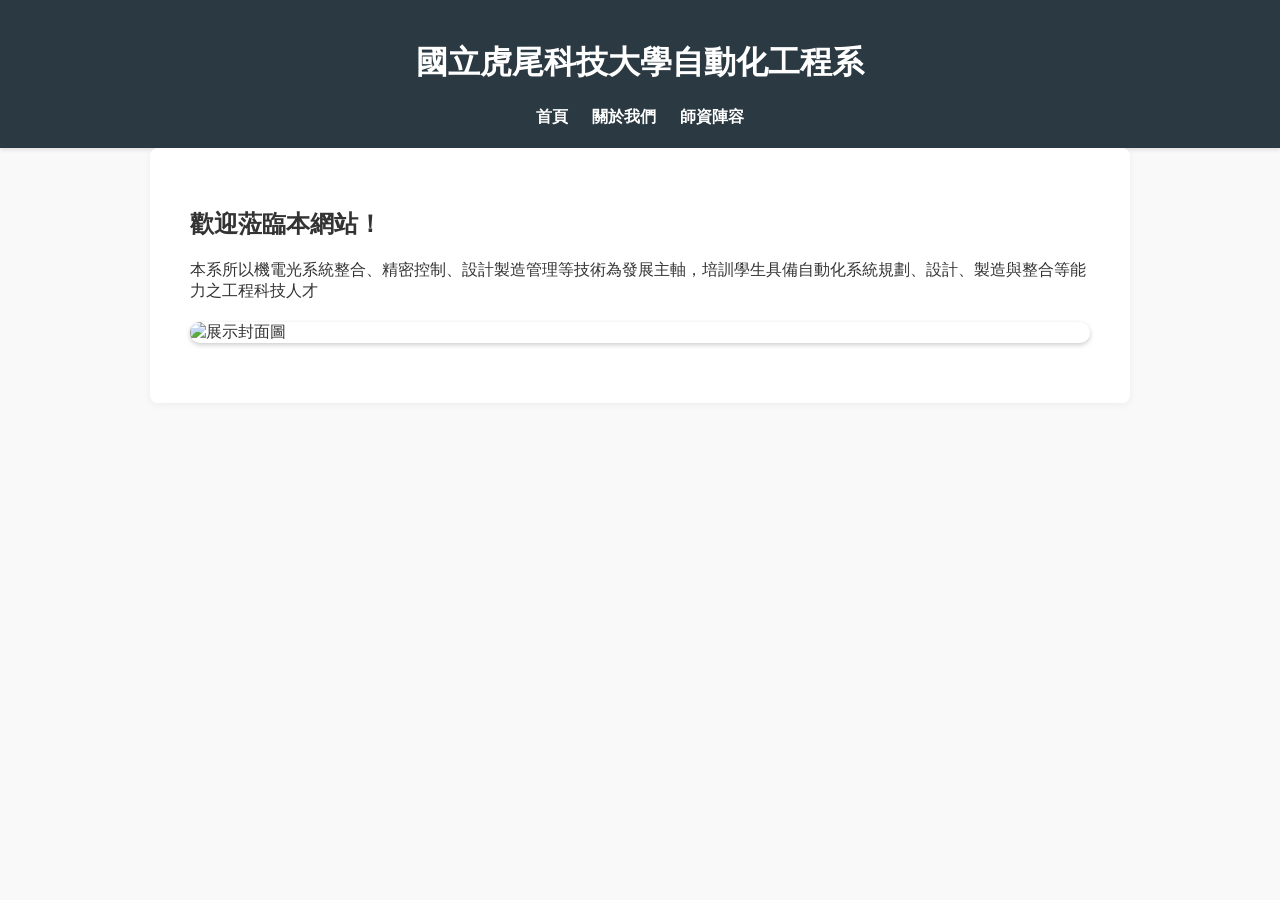
==== index.html @ a21def7f "Add website files" ====
<!DOCTYPE html>
<html lang="zh-TW">
<head>
  <meta charset="UTF-8">
  <title>國立虎尾科技大學自動化工程系</title>
  <link rel="stylesheet" href="style.css">
</head>
<body>
  <header>
    <h1>國立虎尾科技大學自動化工程系</h1>
    <nav>
      <a href="index.html">首頁</a>
      <a href="about.html">關於我們</a>
      <a href="faculty.html">師資陣容</a>
    </nav>
  </header>
  <main>
      <h2>歡迎蒞臨本網站！</h2>
      <p>本系所以機電光系統整合、精密控制、設計製造管理等技術為發展主軸，培訓學生具備自動化系統規劃、設計、製造與整合等能力之工程科技人才</p>
    
      <img src="images/111.png" alt="展示封面圖" style="max-width: 100%; margin-top: 20px; border-radius: 10px;">
    </main>
    
  </main>
</body>
</html>
---- style.css ----
body {
    font-family: "Segoe UI", Arial, sans-serif;
    margin: 0;
    padding: 0;
    background: #f9f9f9;
    color: #333;
  }
  
  header {
    background: #2b3a42;
    color: white;
    padding: 20px;
    text-align: center;
    box-shadow: 0 2px 4px rgba(0,0,0,0.1);
  }
  
  nav {
    margin-top: 10px;
  }
  
  nav a {
    color: white;
    margin: 0 10px;
    text-decoration: none;
    font-weight: bold;
  }
  
  nav a:hover {
    text-decoration: underline;
  }
  
  main {
    padding: 40px;
    max-width: 900px;
    margin: auto;
    background: white;
    box-shadow: 0 2px 8px rgba(0,0,0,0.05);
    border-radius: 8px;
  }
  
  img {
    display: block;
    margin: 20px auto;
    max-width: 100%;
    border-radius: 10px;
    box-shadow: 0 2px 5px rgba(0,0,0,0.2);
  }
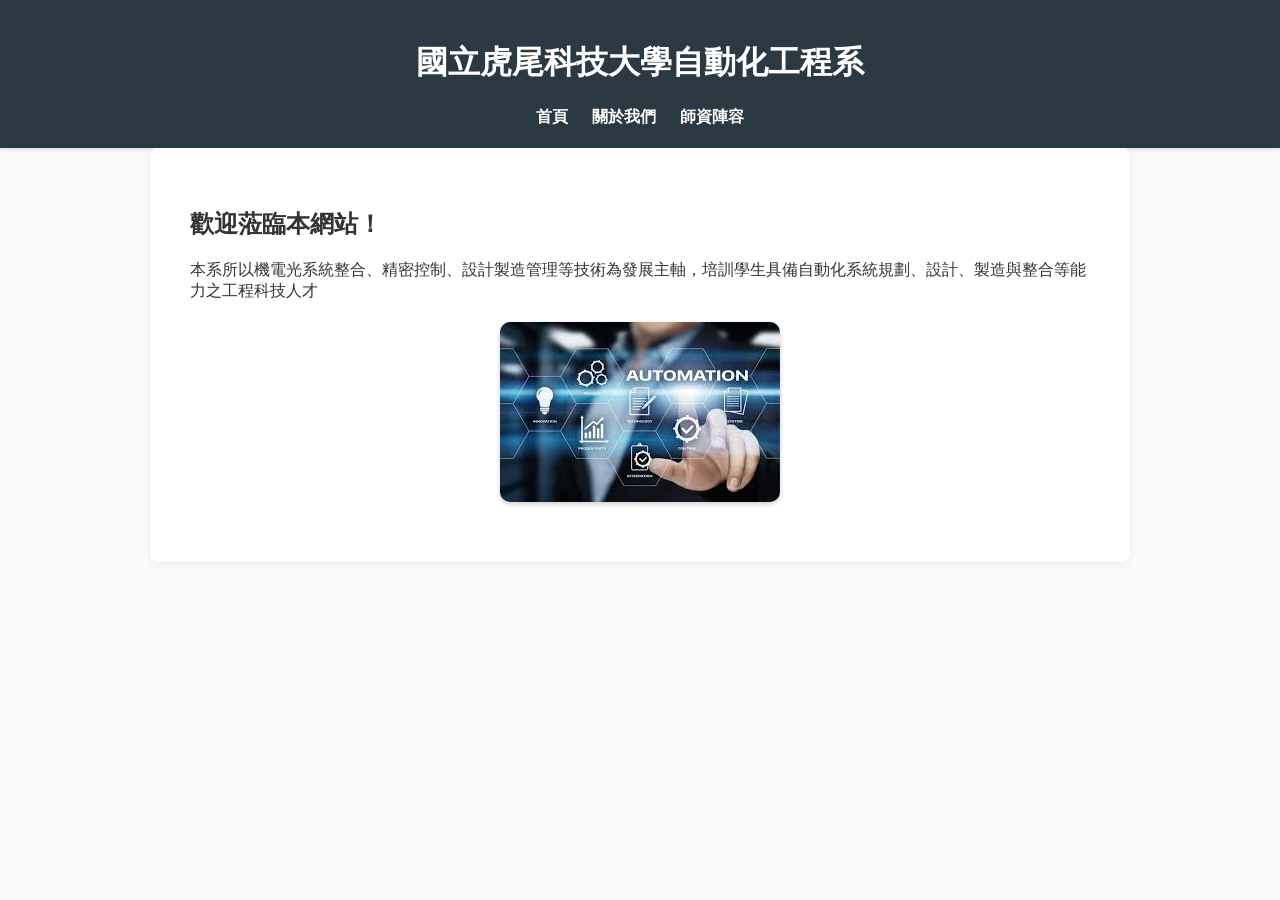
==== commit d466b3fd: "Update index.html" ====
--- a/index.html
+++ b/index.html
@@ -18,7 +18,7 @@
       <h2>歡迎蒞臨本網站！</h2>
       <p>本系所以機電光系統整合、精密控制、設計製造管理等技術為發展主軸，培訓學生具備自動化系統規劃、設計、製造與整合等能力之工程科技人才</p>
     
-      <img src="images/111.png" alt="展示封面圖" style="max-width: 100%; margin-top: 20px; border-radius: 10px;">
+      <img src="images/111.png.jpg" alt="展示封面圖" style="max-width: 100%; margin-top: 20px; border-radius: 10px;">
     </main>
     
   </main>
